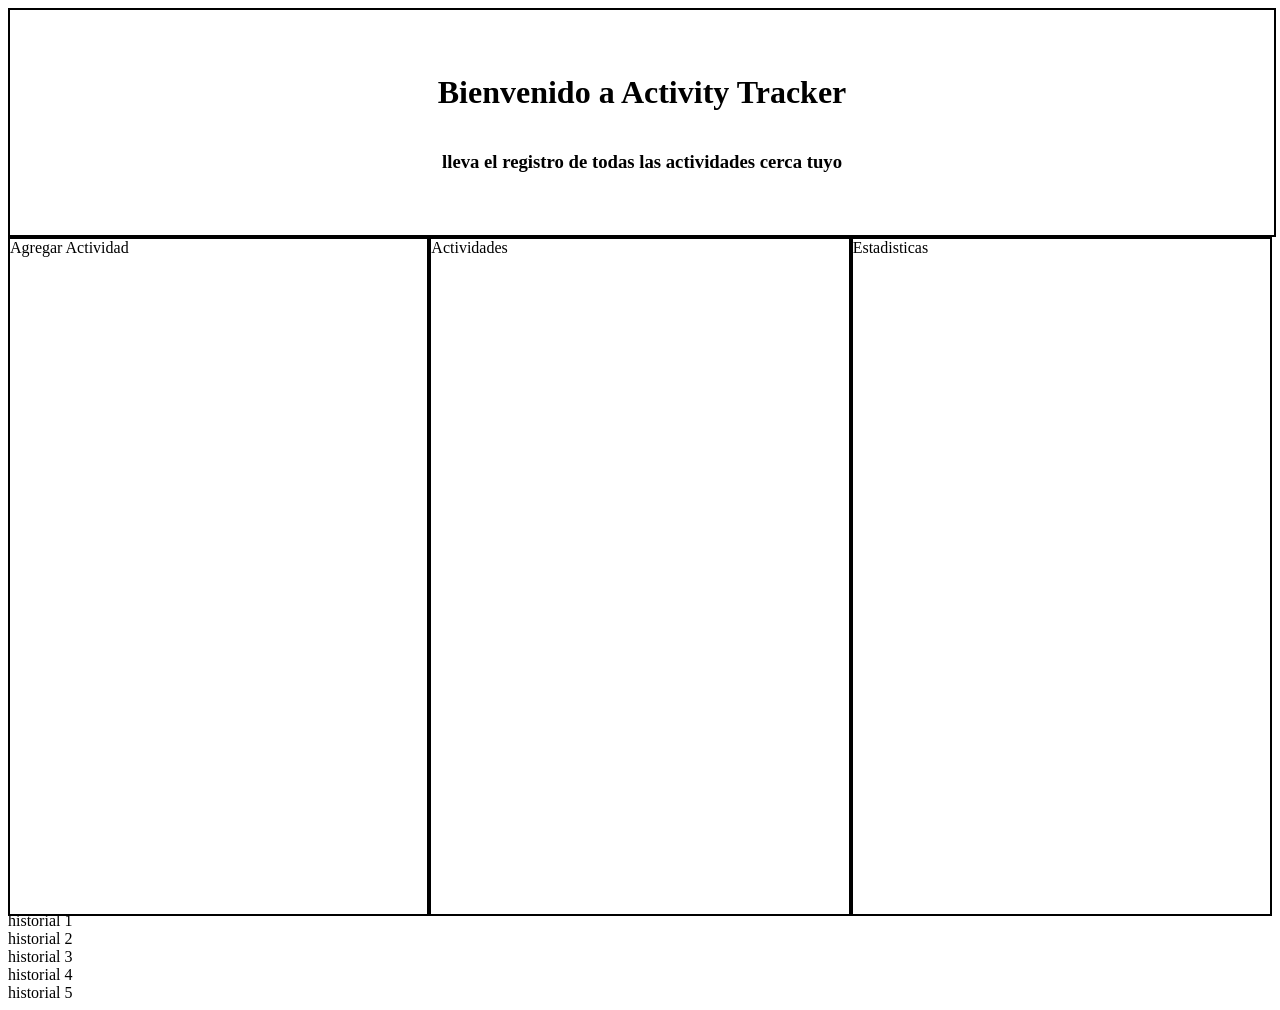
==== index.html @ 3230ba08 "se generaron los 3 boxs para las categorias:agregar actividad,historial de actividades y estadistica" ====
<!DOCTYPE html>
<html>
  <head>
    <link rel="stylesheet" href="styles/pagina1.css">

  </head>
  <body>
    <header class="encabezado">
      <h1>Bienvenido a Activity Tracker</h1>
      <h3>lleva el registro de todas las actividades cerca tuyo</h3>
    </header>
    <div class="contenedor_principal">
      <div class="caja">
        Agregar Actividad
      </div>
      <div class="caja">
        Actividades
      </div>
      <div class="caja">
        Estadisticas
      </div>
    </div>
    <div class="contenedor_historial">
      <div>historial 1</div>
      <div>historial 2</div>
      <div>historial 3</div>
      <div>historial 4</div>
      <div>historial 5</div>
    </div>






    <script type="module" src=""></script>
  </body>
</html>
---- styles/pagina1.css ----
.encabezado{
  border: 2px solid #000;
  height: 25vh;
  width: 100%;
  display: flex;
  justify-content: center;
  flex-direction: column;
  align-items: center;
}
.contenedor_principal{
  display: flex;
  /*border: 2px solid #000;*/
  flex-direction: row;
  justify-content: space-between;
  height:75vh;
  width: 100%;
}
.caja{
  border: 2px solid #000;
  height: 100%;
  width: 33vw;

}
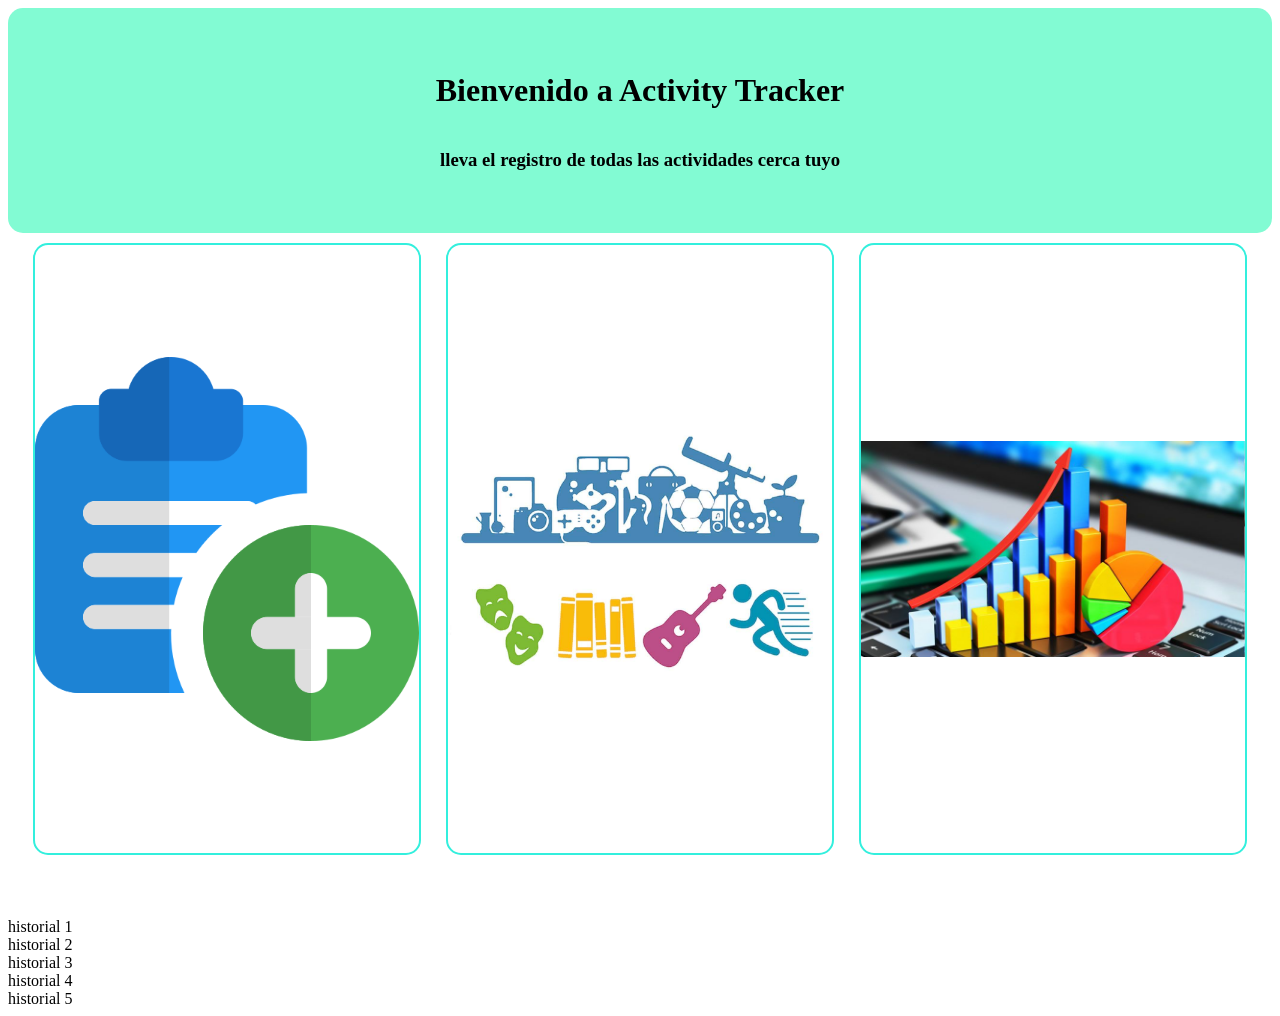
==== commit d2e86742: "se agregaron imagenes a las cajas de añadir actividades,actividades y estadisticas y se agregaron su" ====
--- a/index.html
+++ b/index.html
@@ -11,13 +11,19 @@
     </header>
     <div class="contenedor_principal">
       <div class="caja">
-        Agregar Actividad
+        <a href="agregar_actividad.html">
+          <img src="public/añadir.png" alt="Agregar Actividad" class="icono">
+        </a>
       </div>
       <div class="caja">
-        Actividades
+        <a href="actividades.html">
+          <img src="public/actividades_3.jpg" alt="actividades" class="icono">
+        </a>
       </div>
       <div class="caja">
-        Estadisticas
+        <a href="estadisticas.html">
+          <img src="public/Estadisticas-de-ventas.jpg" alt="estadisticas" class="icono">
+        </a>
       </div>
     </div>
     <div class="contenedor_historial">
--- a/styles/pagina1.css
+++ b/styles/pagina1.css
@@ -1,24 +1,38 @@
 
 .encabezado{
-  border: 2px solid #000;
+  /*border: 2px solid #000;*/
+  background-color: rgb(130, 251, 211);
+  border-radius: 15px;
   height: 25vh;
   width: 100%;
   display: flex;
   justify-content: center;
   flex-direction: column;
   align-items: center;
+  margin-bottom: 10px;
 }
 .contenedor_principal{
   display: flex;
   /*border: 2px solid #000;*/
   flex-direction: row;
-  justify-content: space-between;
+  justify-content: space-evenly;
   height:75vh;
   width: 100%;
 }
+
 .caja{
-  border: 2px solid #000;
+  border: 2px solid #33efdd;
+  border-radius: 15px;
+  height: 90%;
+  width: 30vw;
+  transition: transform 0.3s ease-in-out;
+}
+
+.icono{
+  width: 100%;
   height: 100%;
-  width: 33vw;
-
+  object-fit:scale-down;
+}
+.caja:hover {
+  transform: scale(1.1);
 }
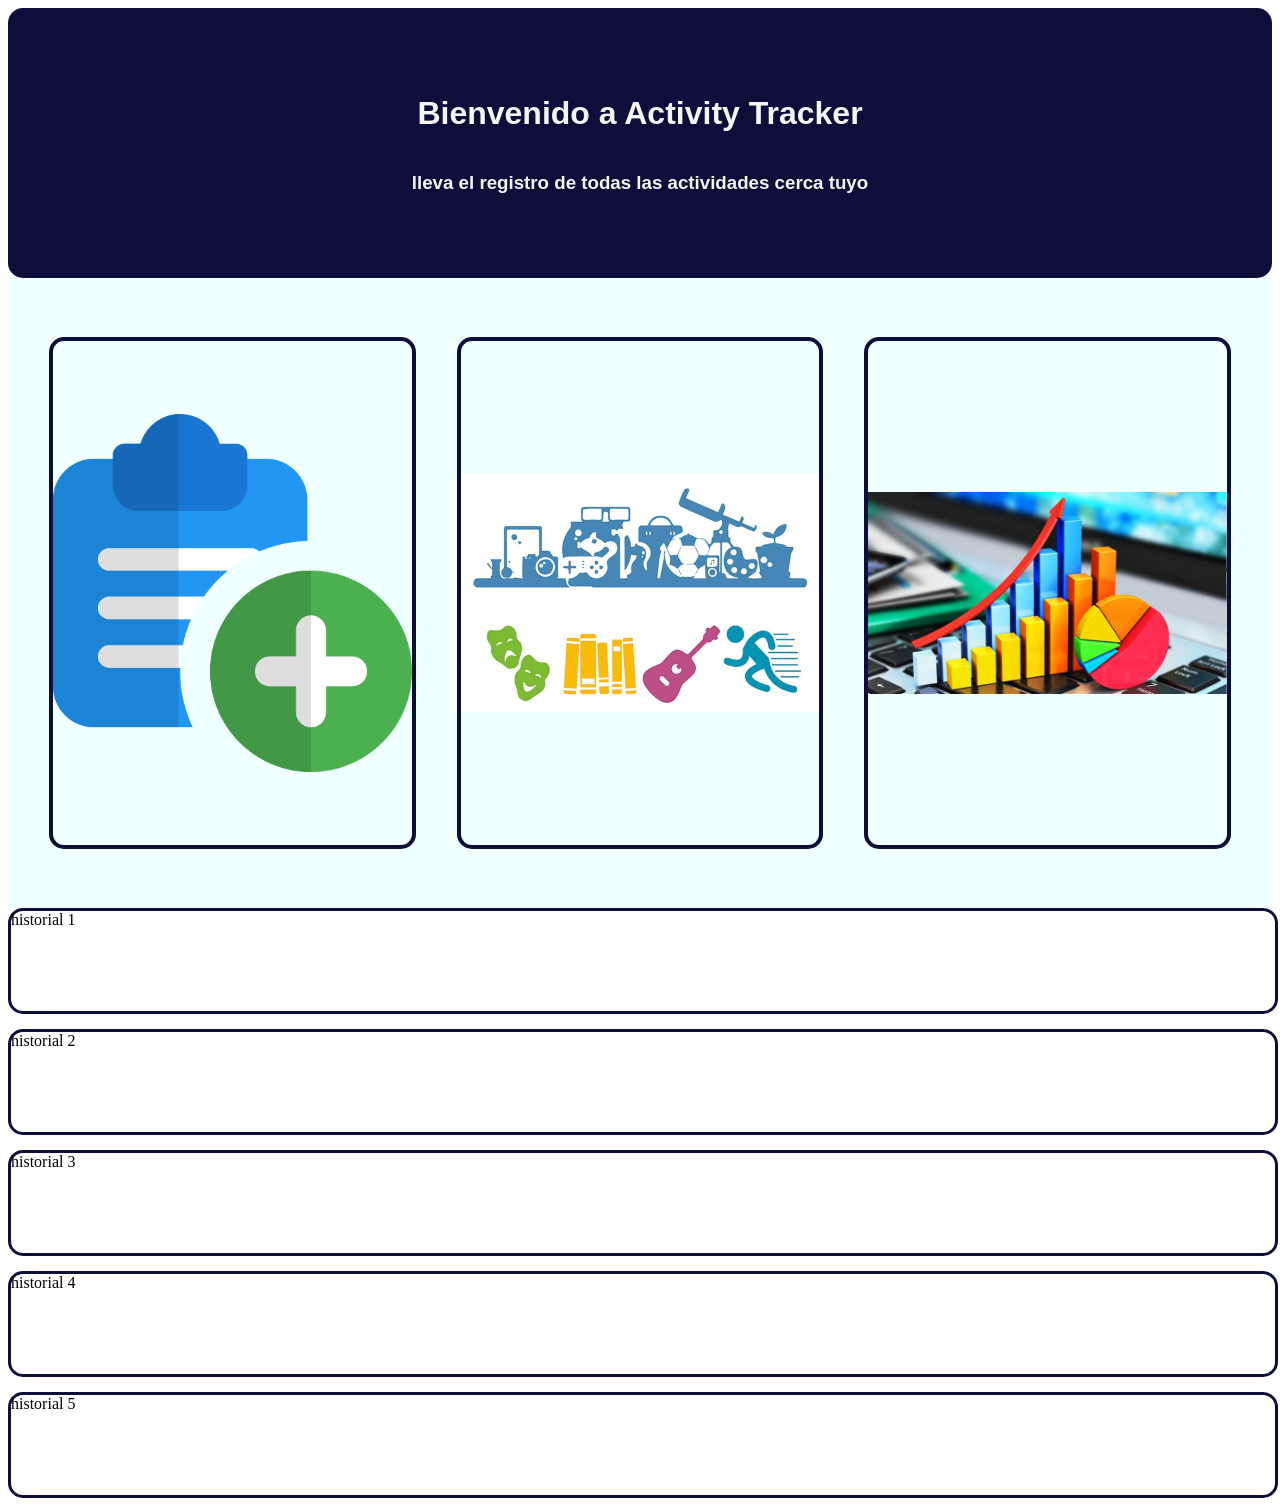
==== commit 717b1dd6: "se ajustaron los tamaños de cada caja ,se le cambio el color de fondo al encabezado y se les dio la " ====
--- a/index.html
+++ b/index.html
@@ -27,11 +27,11 @@
       </div>
     </div>
     <div class="contenedor_historial">
-      <div>historial 1</div>
-      <div>historial 2</div>
-      <div>historial 3</div>
-      <div>historial 4</div>
-      <div>historial 5</div>
+      <div class="historial">historial 1</div>
+      <div class="historial">historial 2</div>
+      <div class="historial">historial 3</div>
+      <div class="historial">historial 4</div>
+      <div class="historial">historial 5</div>
     </div>
 
 
--- a/styles/pagina1.css
+++ b/styles/pagina1.css
@@ -1,30 +1,34 @@
 
 .encabezado{
-  /*border: 2px solid #000;*/
-  background-color: rgb(130, 251, 211);
+  /*border: 3px solid #33efdd;*/
+  background-color:rgb(14, 14, 58);
+  color: whitesmoke;
   border-radius: 15px;
-  height: 25vh;
+  height: 30vh;
   width: 100%;
   display: flex;
   justify-content: center;
   flex-direction: column;
   align-items: center;
-  margin-bottom: 10px;
+  font-family:'Trebuchet MS', 'Lucida Sans Unicode', 'Lucida Grande', 'Lucida Sans', Arial, sans-serif;
+  /*margin-bottom: 10px;*/
 }
 .contenedor_principal{
   display: flex;
   /*border: 2px solid #000;*/
   flex-direction: row;
   justify-content: space-evenly;
-  height:75vh;
+  height:70vh;
   width: 100%;
+  align-items: center;
+  background-color:azure;
 }
 
 .caja{
-  border: 2px solid #33efdd;
+  border: 4px rgb(14, 14, 58) solid;
   border-radius: 15px;
-  height: 90%;
-  width: 30vw;
+  height: 80%;
+  width: 28vw;
   transition: transform 0.3s ease-in-out;
 }
 
@@ -35,4 +39,15 @@
 }
 .caja:hover {
   transform: scale(1.1);
+}
+.contenedor_historial{
+  display: flex;
+  flex-direction: column;
+  gap: 15px;
+}
+.historial{
+  height: 100px;
+  width: 100%;
+  border:3px rgb(14, 14, 58) solid;
+  border-radius: 15px;
 }
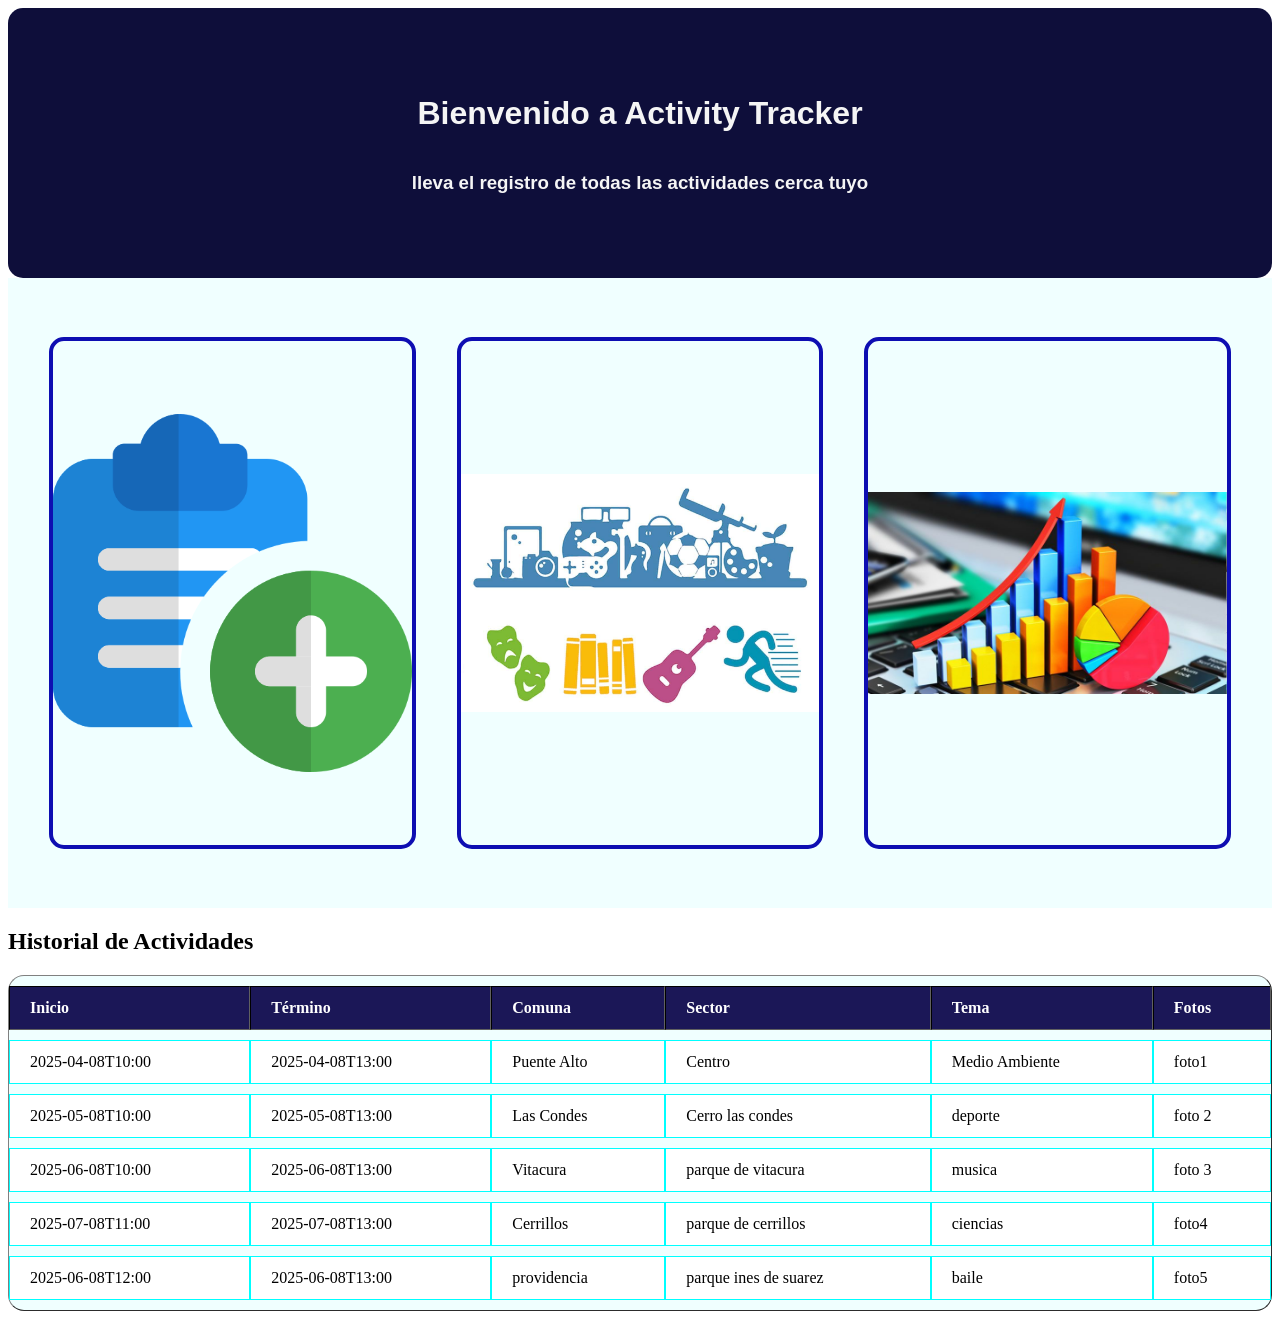
==== commit 648f9d7c: "se agrego el historial en la pagina de inicio y se cambio la estetica de la navbar" ====
--- a/index.html
+++ b/index.html
@@ -27,11 +27,62 @@
       </div>
     </div>
     <div class="contenedor_historial">
-      <div class="historial">historial 1</div>
-      <div class="historial">historial 2</div>
-      <div class="historial">historial 3</div>
-      <div class="historial">historial 4</div>
-      <div class="historial">historial 5</div>
+      <h2>Historial de Actividades</h2>
+      <table border="1" id="mi_tabla">
+        <thead>
+          <tr>
+            <th>Inicio</th>
+            <th>Término</th>
+            <th>Comuna</th>
+            <th>Sector</th>
+            <th>Tema</th>
+            <th>Fotos</th>
+          </tr>
+        </thead>
+        <tbody id="historial_actividades">
+          <tr id="actividad1">
+            <td>2025-04-08T10:00</td>
+            <td>2025-04-08T13:00</td>
+            <td>Puente Alto</td>
+            <td>Centro</td>
+            <td>Medio Ambiente</td>
+            <td>foto1</td>
+          </tr>
+          <tr id="actividad2">
+            <td>2025-05-08T10:00</td>
+            <td>2025-05-08T13:00</td>
+            <td>Las Condes</td>
+            <td>Cerro las condes</td>
+            <td>deporte</td>
+            <td>foto 2</td>
+          </tr>
+          <tr id="actividad3">
+            <td>2025-06-08T10:00</td>
+            <td>2025-06-08T13:00</td>
+            <td>Vitacura</td>
+            <td>parque de vitacura</td>
+            <td>musica</td>
+            <td>foto 3</td>
+          </tr>
+          <tr id="actividad4">
+            <td>2025-07-08T11:00</td>
+            <td>2025-07-08T13:00</td>
+            <td>Cerrillos</td>
+            <td>parque de cerrillos</td>
+            <td>ciencias</td>
+            <td>foto4</td>
+          </tr>
+          <tr id="actividad5">
+            <td>2025-06-08T12:00</td>
+            <td>2025-06-08T13:00</td>
+            <td>providencia</td>
+            <td>parque ines de suarez </td>
+            <td>baile</td>
+            <td>foto5</td>
+          </tr>
+        </tbody>
+      </table>
+
     </div>
 
 
--- a/styles/pagina1.css
+++ b/styles/pagina1.css
@@ -1,7 +1,8 @@
 
 .encabezado{
   /*border: 3px solid #33efdd;*/
-  background-color:rgb(14, 14, 58);
+  /*background-color:rgb(14, 14, 58);*/
+  background-color: rgb(14, 14, 58);
   color: whitesmoke;
   border-radius: 15px;
   height: 30vh;
@@ -21,11 +22,12 @@
   height:70vh;
   width: 100%;
   align-items: center;
+  /*background-color:rgb(240, 248, 255);*/
   background-color:azure;
 }
 
 .caja{
-  border: 4px rgb(14, 14, 58) solid;
+  border: 4px rgb(14, 14, 178) solid;
   border-radius: 15px;
   height: 80%;
   width: 28vw;
@@ -40,7 +42,7 @@
 .caja:hover {
   transform: scale(1.1);
 }
-.contenedor_historial{
+/*.contenedor_historial{
   display: flex;
   flex-direction: column;
   gap: 15px;
@@ -50,4 +52,39 @@
   width: 100%;
   border:3px rgb(14, 14, 58) solid;
   border-radius: 15px;
+}*/
+table {
+  width: 100%;
+  border-collapse: separate; /* para permitir separación entre filas */
+  border-spacing: 0 10px; /* espacio vertical entre filas (tr) */
+  font-size: 16px; /* tamaño de texto más grande */
+  border-radius: 2ch; /* esquinas redondeadas */
+  background-color: azure;
+
+}
+
+td {
+  padding: 12px 20px; /* espacio interno en celdas */
+  text-align: left;
+  background-color: white;
+  border: 1px solid aqua;
+}
+
+thead th {
+  background-color: #1b1757;
+  font-weight: bold;
+  color: white;
+  padding: 12px 20px; /* espacio interno en celdas */
+  text-align: left;
+  
+}
+
+tr {
+  transition: background-color 0.3s ease;
+  border: 1px solid #0c0c0c; /* borde de las filas */
+}
+
+tr:hover {
+  background-color: #f1f1f1; /* efecto hover */
+  cursor: pointer;
 }
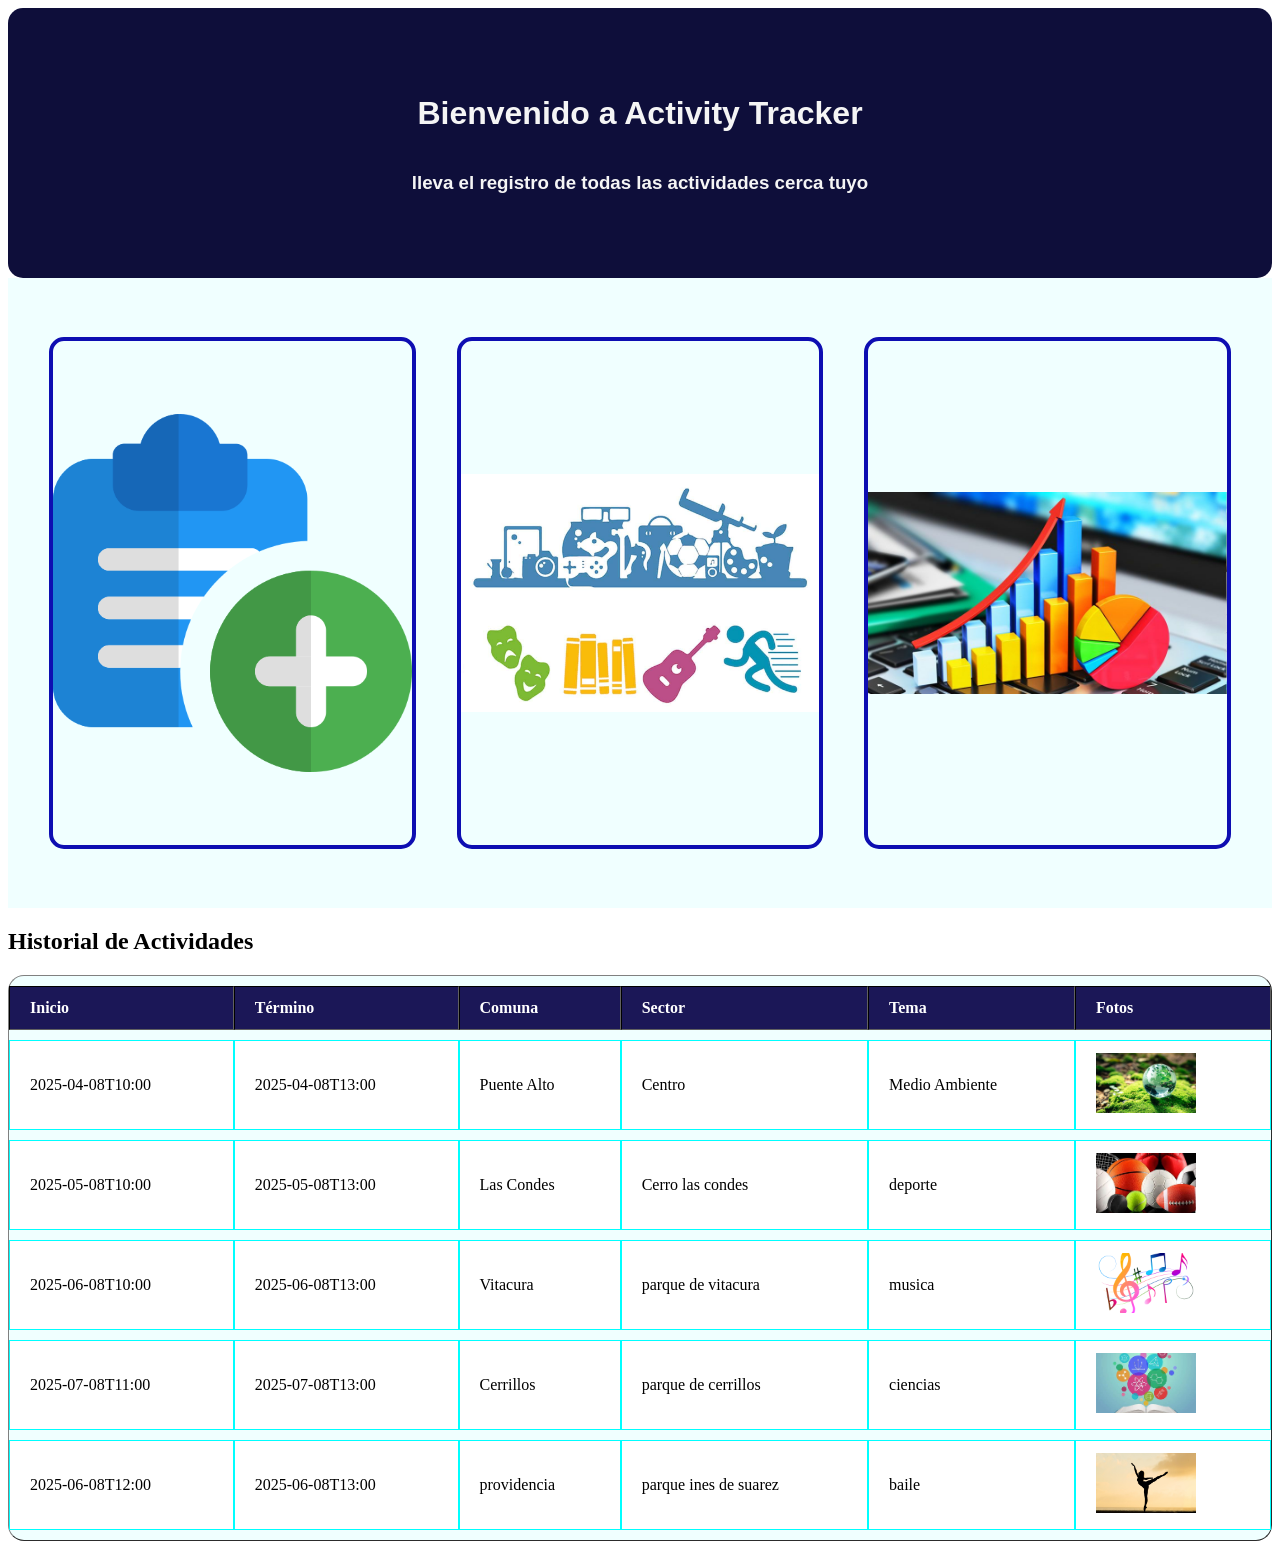
==== commit 0629958c: "se agregaron las imagenes al historial del inicio" ====
--- a/index.html
+++ b/index.html
@@ -1,7 +1,7 @@
 <!DOCTYPE html>
 <html>
   <head>
-    <link rel="stylesheet" href="styles/pagina1.css">
+    <link rel="stylesheet" href="styles/index.css">
 
   </head>
   <body>
@@ -46,7 +46,7 @@
             <td>Puente Alto</td>
             <td>Centro</td>
             <td>Medio Ambiente</td>
-            <td>foto1</td>
+            <td><img src="public/medioambiente.jpeg" alt="foto medioambiente"></td>
           </tr>
           <tr id="actividad2">
             <td>2025-05-08T10:00</td>
@@ -54,7 +54,7 @@
             <td>Las Condes</td>
             <td>Cerro las condes</td>
             <td>deporte</td>
-            <td>foto 2</td>
+            <td><img src="public/deportes.jpeg" alt="foto medioambiente"></td>
           </tr>
           <tr id="actividad3">
             <td>2025-06-08T10:00</td>
@@ -62,7 +62,7 @@
             <td>Vitacura</td>
             <td>parque de vitacura</td>
             <td>musica</td>
-            <td>foto 3</td>
+            <td><img src="public/musica.png" alt="foto medioambiente"></td>
           </tr>
           <tr id="actividad4">
             <td>2025-07-08T11:00</td>
@@ -70,7 +70,7 @@
             <td>Cerrillos</td>
             <td>parque de cerrillos</td>
             <td>ciencias</td>
-            <td>foto4</td>
+            <td><img src="public/ciencias.jpeg" alt="foto medioambiente"></td>
           </tr>
           <tr id="actividad5">
             <td>2025-06-08T12:00</td>
@@ -78,7 +78,7 @@
             <td>providencia</td>
             <td>parque ines de suarez </td>
             <td>baile</td>
-            <td>foto5</td>
+            <td><img src="public/baile.jpg" alt="foto medioambiente"></td>
           </tr>
         </tbody>
       </table>
--- a/styles/index.css
+++ b/styles/index.css
@@ -0,0 +1,95 @@
+
+.encabezado{
+  /*border: 3px solid #33efdd;*/
+  /*background-color:rgb(14, 14, 58);*/
+  background-color: rgb(14, 14, 58);
+  color: whitesmoke;
+  border-radius: 15px;
+  height: 30vh;
+  width: 100%;
+  display: flex;
+  justify-content: center;
+  flex-direction: column;
+  align-items: center;
+  font-family:'Trebuchet MS', 'Lucida Sans Unicode', 'Lucida Grande', 'Lucida Sans', Arial, sans-serif;
+  /*margin-bottom: 10px;*/
+}
+.contenedor_principal{
+  display: flex;
+  /*border: 2px solid #000;*/
+  flex-direction: row;
+  justify-content: space-evenly;
+  height:70vh;
+  width: 100%;
+  align-items: center;
+  /*background-color:rgb(240, 248, 255);*/
+  background-color:azure;
+}
+
+.caja{
+  border: 4px rgb(14, 14, 178) solid;
+  border-radius: 15px;
+  height: 80%;
+  width: 28vw;
+  transition: transform 0.3s ease-in-out;
+}
+
+.icono{
+  width: 100%;
+  height: 100%;
+  object-fit:scale-down;
+}
+.caja:hover {
+  transform: scale(1.1);
+}
+/*.contenedor_historial{
+  display: flex;
+  flex-direction: column;
+  gap: 15px;
+}
+.historial{
+  height: 100px;
+  width: 100%;
+  border:3px rgb(14, 14, 58) solid;
+  border-radius: 15px;
+}*/
+table {
+  width: 100%;
+  border-collapse: separate; /* para permitir separación entre filas */
+  border-spacing: 0 10px; /* espacio vertical entre filas (tr) */
+  font-size: 16px; /* tamaño de texto más grande */
+  border-radius: 2ch; /* esquinas redondeadas */
+  background-color: azure;
+
+}
+
+td {
+  padding: 12px 20px; /* espacio interno en celdas */
+  text-align: left;
+  background-color: white;
+  border: 1px solid aqua;
+}
+
+thead th {
+  background-color: #1b1757;
+  font-weight: bold;
+  color: white;
+  padding: 12px 20px; /* espacio interno en celdas */
+  text-align: left;
+  
+}
+
+tr {
+  transition: background-color 0.3s ease;
+  border: 1px solid #0c0c0c; /* borde de las filas */
+}
+
+tr:hover {
+  background-color: #f1f1f1; /* efecto hover */
+  cursor: pointer;
+}
+td img{
+  width: 100px;
+  height: 60px;
+  object-fit:cover;
+}
